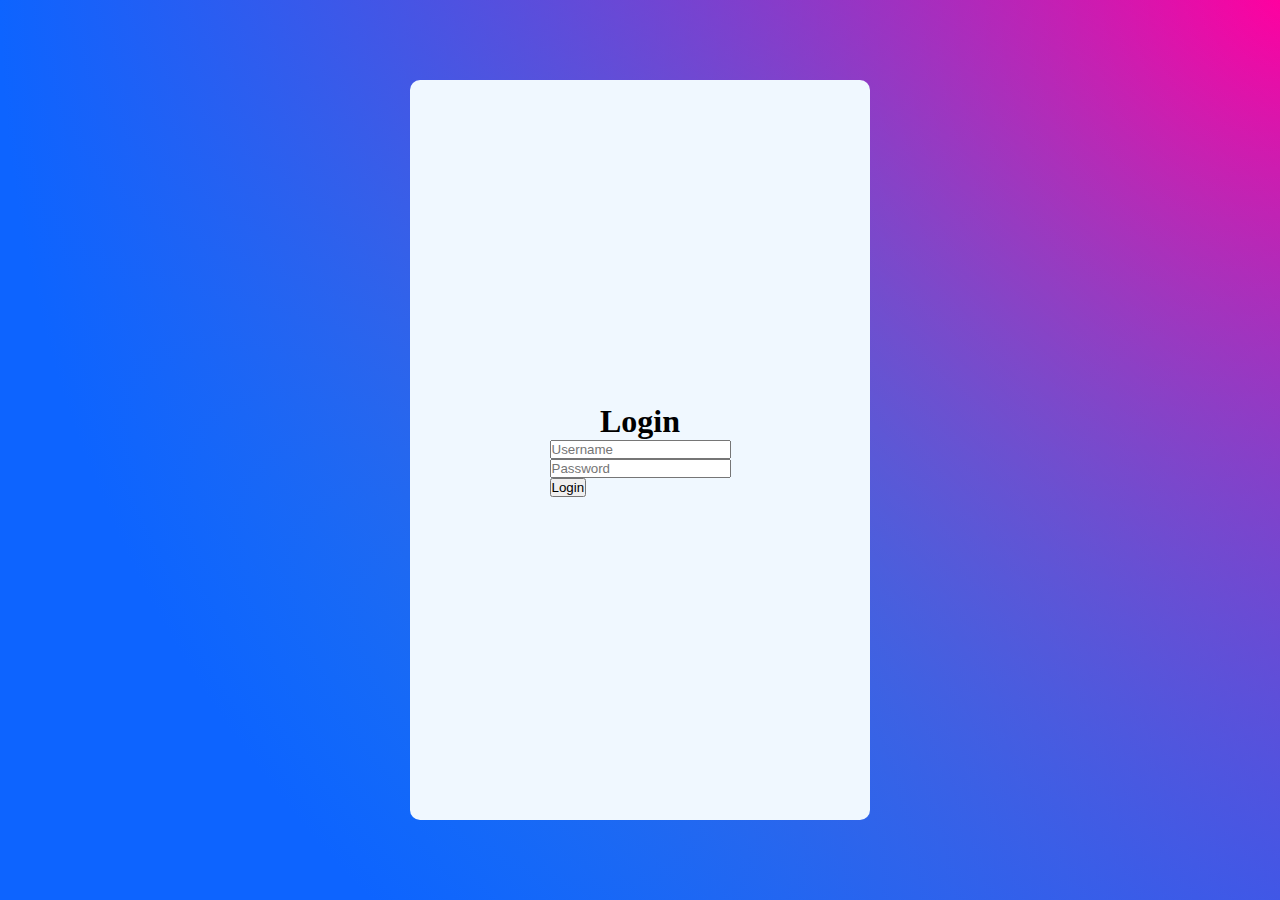
==== Login/index.html @ 9eba34d3 "Version 0.2" ====
<!DOCTYPE html>
<html lang="en">
<head>
    <meta charset="UTF-8">
    <title>Logging+</title>
    <link rel="stylesheet" href="stylesheet.css">
    <script src="script.js" defer></script>
</head>
<body>
  <div class="flex">
      <h1>Login</h1>
    <form method="post">
      <div class="txt_field_1">
        <input type="text" required placeholder="Username">
        <span></span>
      </div>
      <div class="txt_field_2">
        <input type="password" required placeholder="Password">
        <span></span>
      </div>
      <input type="submit" value="Login">
    </form>
  </div>
</body>
</html>
---- Login/stylesheet.css ----
@import url('https://fonts.google.com/specimen/Open+Sans');

* { /* reset margins and paddings on all elements */
    margin:0;
    padding:0;
}

body::before {
    content:""; /* required for ::before */
    position:fixed; /* don't scroll with page */
    z-index:-100; /* place behind elements on page */
    width:100%;
    height:100%;
    background-color:#14C2CC;
    background-image:
            radial-gradient(circle farthest-side at top right, transparent, #0D64FF), radial-gradient(ellipse farthest-corner at 0% 100%, transparent, #FF00A0);
    animation:bg-change 10s infinite;
}

@keyframes bg-change {
    0%, 100% {
        filter:hue-rotate(0deg);
    }
    50% {
        filter:hue-rotate(-45deg);
    }
}

.flex {
    padding: 20px 30px;
    border-radius: 10px;

    display: flex;
    flex-wrap: wrap;
    flex-direction: column;
    align-items: center;
    justify-content: center;
    align-items: center;

    width: 400px;
    height: 700px;

    margin: auto;

    top: 0;
    bottom: 0;
    left: 0;
    right: 0;
    position: absolute;
    background-color: #F0F8FF;

}
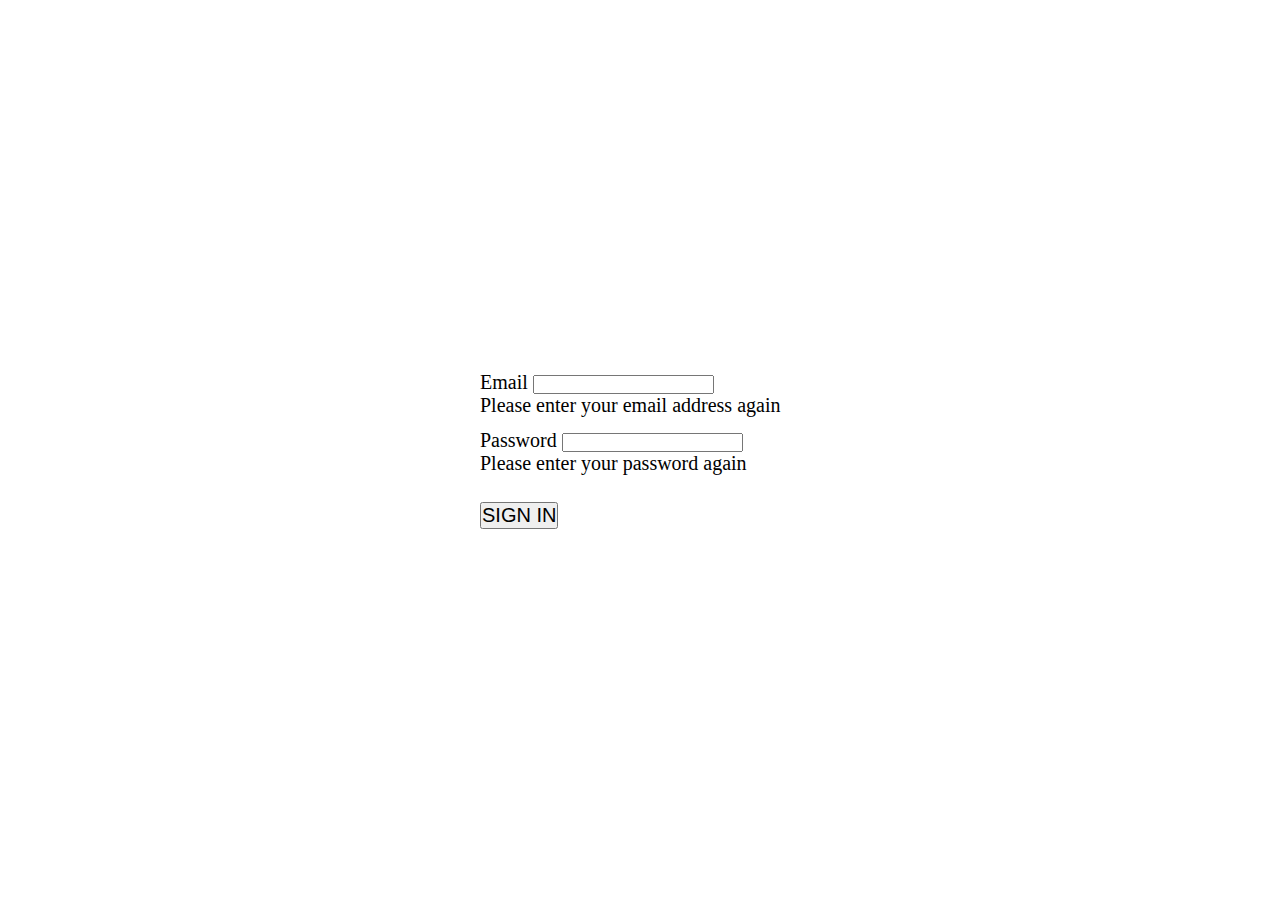
==== commit a0a62c91: "Version 0.5 - changed the login page to a better design by using bootstrap. Will move start working " ====
--- a/Login/index.html
+++ b/Login/index.html
@@ -3,23 +3,39 @@
 <head>
     <meta charset="UTF-8">
     <title>Logging+</title>
+    <meta name="viewport" content="width=device-width, initial-scale=1, shrink-to-fit=no">
     <link rel="stylesheet" href="stylesheet.css">
+    <link rel="stylesheet" href="https://cdn.jsdelivr.net/npm/bootstrap@4.1.3/dist/css/bootstrap.min.css" integrity="sha384-MCw98/SFnGE8fJT3GXwEOngsV7Zt27NXFoaoApmYm81iuXoPkFOJwJ8ERdknLPMO" crossorigin="anonymous">
     <script src="script.js" defer></script>
 </head>
 <body>
-  <div class="flex">
-      <h1>Login</h1>
-    <form method="post">
-      <div class="txt_field_1">
-        <input type="text" required placeholder="Username">
-        <span></span>
-      </div>
-      <div class="txt_field_2">
-        <input type="password" required placeholder="Password">
-        <span></span>
-      </div>
-      <input type="submit" value="Login">
-    </form>
-  </div>
+
+<section class="login">
+
+    <div class="container">
+        <form class="needs-validation">
+            <div class="form-group was-validated">
+                <label class="form-label" for="email">Email</label>
+                <input class="form-control" type="email" id="email" required>
+                <div class="invalid-feedback">
+                    Please enter your email address again
+                </div>
+            </div>
+            <div class="form-group was-validated">
+                <label class="form-label" for="password">Password</label>
+                <input class="form-control" type="password" id="password" required>
+                <div class="invalid-feedback">
+                    Please enter your password again
+                </div>
+            </div>
+            <input class="btn btn-success w-100" type="submit" value="SIGN IN">
+        </form>
+    </div>
+</section>
+
+
+<script src="https://code.jquery.com/jquery-3.3.1.slim.min.js" integrity="sha384-q8i/X+965DzO0rT7abK41JStQIAqVgRVzpbzo5smXKp4YfRvH+8abtTE1Pi6jizo" crossorigin="anonymous"></script>
+<script src="https://cdn.jsdelivr.net/npm/popper.js@1.14.3/dist/umd/popper.min.js" integrity="sha384-ZMP7rVo3mIykV+2+9J3UJ46jBk0WLaUAdn689aCwoqbBJiSnjAK/l8WvCWPIPm49" crossorigin="anonymous"></script>
+<script src="https://cdn.jsdelivr.net/npm/bootstrap@4.1.3/dist/js/bootstrap.min.js" integrity="sha384-ChfqqxuZUCnJSK3+MXmPNIyE6ZbWh2IMqE241rYiqJxyMiZ6OW/JmZQ5stwEULTy" crossorigin="anonymous"></script>
 </body>
 </html>--- a/Login/stylesheet.css
+++ b/Login/stylesheet.css
@@ -1,52 +1,35 @@
-@import url('https://fonts.google.com/specimen/Open+Sans');
-
-* { /* reset margins and paddings on all elements */
-    margin:0;
-    padding:0;
+* {
+    margin: 0;
+    padding: 0;
+    box-sizing: border-box;
 }
 
-body::before {
-    content:""; /* required for ::before */
-    position:fixed; /* don't scroll with page */
-    z-index:-100; /* place behind elements on page */
-    width:100%;
-    height:100%;
-    background-color:#14C2CC;
-    background-image:
-            radial-gradient(circle farthest-side at top right, transparent, #0D64FF), radial-gradient(ellipse farthest-corner at 0% 100%, transparent, #FF00A0);
-    animation:bg-change 10s infinite;
+body {
+    height: 100vh;
+    display: flex;
+    align-items: center;
+    justify-content: center;
+    background: url("https://wallpapercave.com/wp/wp6026825.jpg");
 }
 
-@keyframes bg-change {
-    0%, 100% {
-        filter:hue-rotate(0deg);
-    }
-    50% {
-        filter:hue-rotate(-45deg);
-    }
+.login {
+    width: 360px;
+    height: min-content;
+    padding: 20px;
+    border-radius: 10px;
+    background: #ffffff;
 }
 
-.flex {
-    padding: 20px 30px;
-    border-radius: 10px;
 
-    display: flex;
-    flex-wrap: wrap;
-    flex-direction: column;
-    align-items: center;
-    justify-content: center;
-    align-items: center;
+.login form {
+    font-size: 20px;
+}
 
-    width: 400px;
-    height: 700px;
+.login form .form-group {
+    margin-bottom: 12px;
+}
 
-    margin: auto;
-
-    top: 0;
-    bottom: 0;
-    left: 0;
-    right: 0;
-    position: absolute;
-    background-color: #F0F8FF;
-
+.login form input[type="submit"] {
+    font-size: 20px;
+    margin-top: 15px;
 }